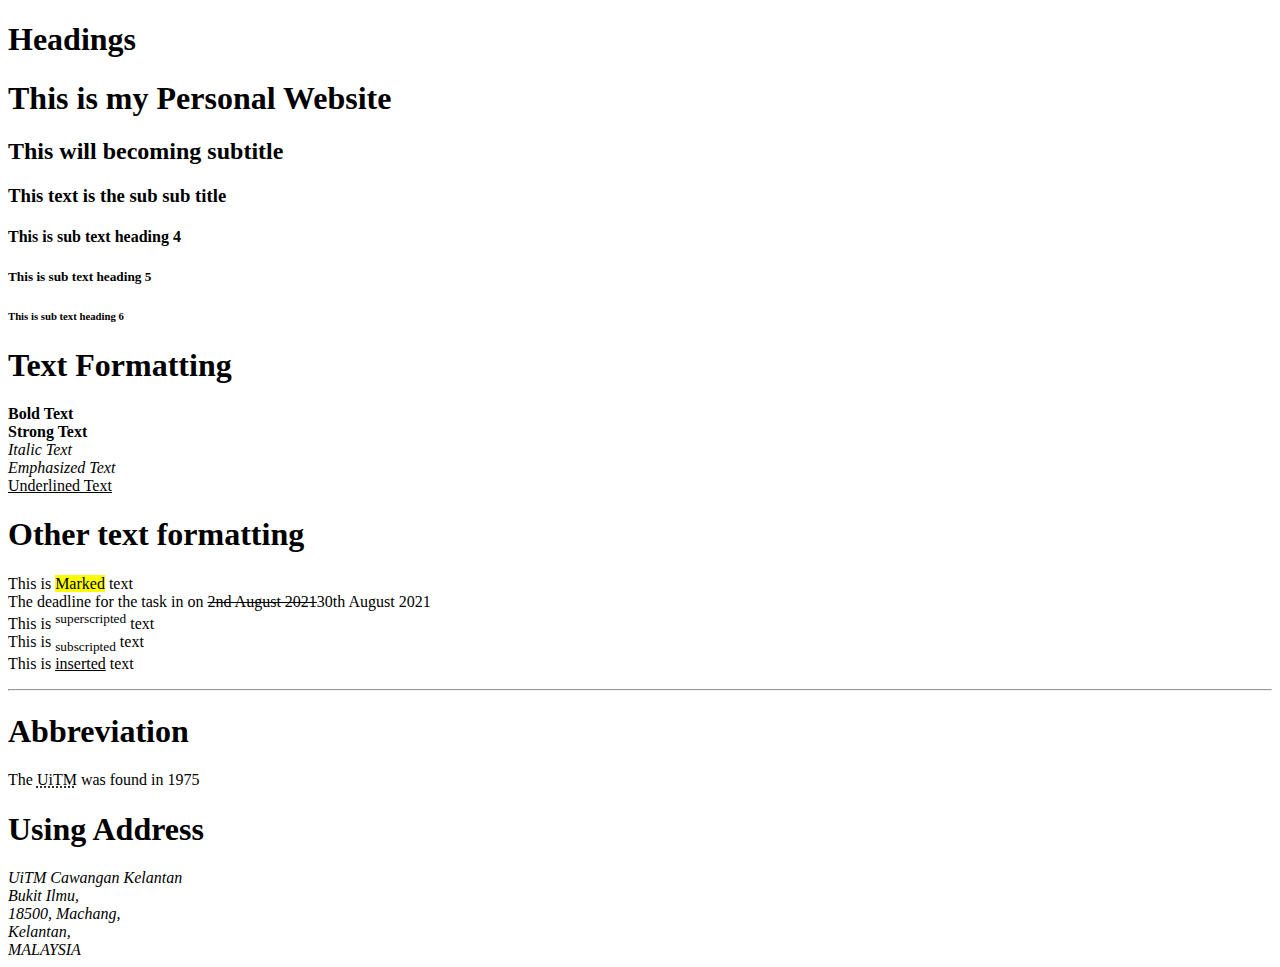
==== index.html @ 1e0361fa "Add files via upload" ====
<!DOCTYPE html>
<html>
<head>
	<title>This is my first homepage</title>
</head>

<body>
<h1>Headings</h1>
	<h1>This is my Personal Website</h1>
	<h2>This will becoming subtitle</h2>
	<h3>This text is the sub sub title</h3>
	<h4>This is sub text heading 4</h4>
	<h5>This is sub text heading 5</h5>
	<h6>This is sub text heading 6</h6>
<p>
<h1>Text Formatting</h1>
	<b>Bold Text</b><br>
	<strong>Strong Text</strong><br>
	<i>Italic Text</i><br>
	<em>Emphasized Text</em><br>
	<u>Underlined Text</u>
<p>
<h1>Other text formatting</h1>
	This is <mark>Marked</mark> text<br>
	The deadline for the task in on <del>2nd August 2021</del>30th August 2021<br>
	This is <sup>superscripted</sup> text<br>
	This is <sub>subscripted</sub> text<br>
	This is <ins>inserted</ins> text
<p>
<hr>
<h1>Abbreviation</h1>

The <abbr title="Universiti Teknologi MARA">UiTM</abbr> was found in 1975
<p>
<h1>Using Address</h1>

<address>
	UiTM Cawangan Kelantan<br>
	Bukit Ilmu,<br>
	18500, Machang,<br>
	Kelantan,<br>
	MALAYSIA
</address>

</body>
</html>
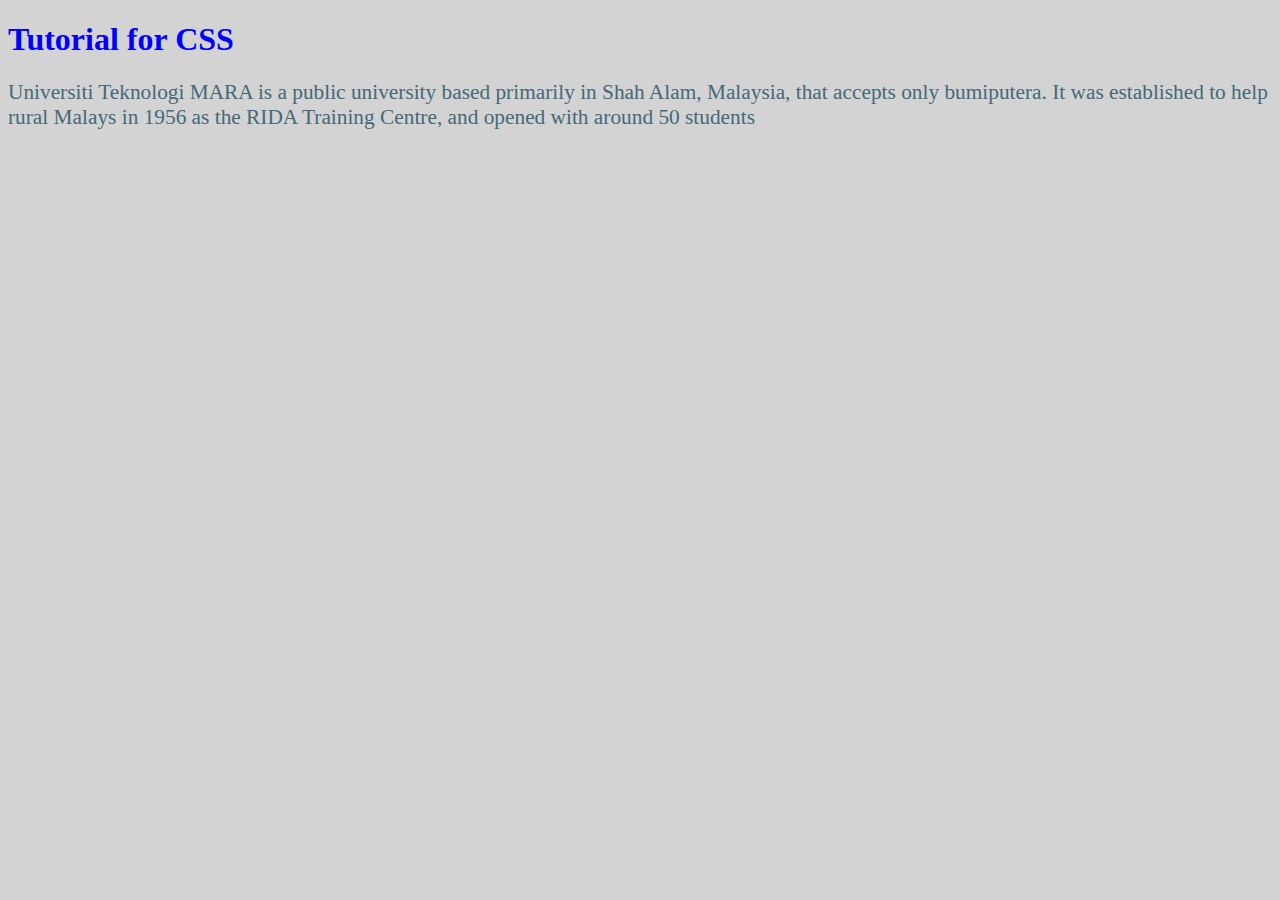
==== commit 05cef256: "Add files via upload" ====
--- a/index.html
+++ b/index.html
@@ -1,46 +1,14 @@
 <!DOCTYPE html>
 <html>
 <head>
-	<title>This is my first homepage</title>
+		<title>Tutorial Cascading Style SHeet - Inline CSS</title>
+		<link rel="stylesheet" href="css/style.css">
 </head>
+<body>
 
-<body>
-<h1>Headings</h1>
-	<h1>This is my Personal Website</h1>
-	<h2>This will becoming subtitle</h2>
-	<h3>This text is the sub sub title</h3>
-	<h4>This is sub text heading 4</h4>
-	<h5>This is sub text heading 5</h5>
-	<h6>This is sub text heading 6</h6>
-<p>
-<h1>Text Formatting</h1>
-	<b>Bold Text</b><br>
-	<strong>Strong Text</strong><br>
-	<i>Italic Text</i><br>
-	<em>Emphasized Text</em><br>
-	<u>Underlined Text</u>
-<p>
-<h1>Other text formatting</h1>
-	This is <mark>Marked</mark> text<br>
-	The deadline for the task in on <del>2nd August 2021</del>30th August 2021<br>
-	This is <sup>superscripted</sup> text<br>
-	This is <sub>subscripted</sub> text<br>
-	This is <ins>inserted</ins> text
-<p>
-<hr>
-<h1>Abbreviation</h1>
+<h1 style="color:blue;">Tutorial for CSS</h1>
 
-The <abbr title="Universiti Teknologi MARA">UiTM</abbr> was found in 1975
-<p>
-<h1>Using Address</h1>
-
-<address>
-	UiTM Cawangan Kelantan<br>
-	Bukit Ilmu,<br>
-	18500, Machang,<br>
-	Kelantan,<br>
-	MALAYSIA
-</address>
+<p style="font-size:16pt;">Universiti Teknologi MARA is a public university based primarily in Shah Alam, Malaysia, that accepts only bumiputera. It was established to help rural Malays in 1956 as the RIDA Training Centre, and opened with around 50 students</p>
 
 </body>
 </html>--- a/css/style.css
+++ b/css/style.css
@@ -0,0 +1,10 @@
+body {background-color: lightgrey;}
+
+h1 {color: green;}
+
+p
+		{
+				color:#456978;
+				font-size: 16pt;
+				font-family: verdana;
+		}